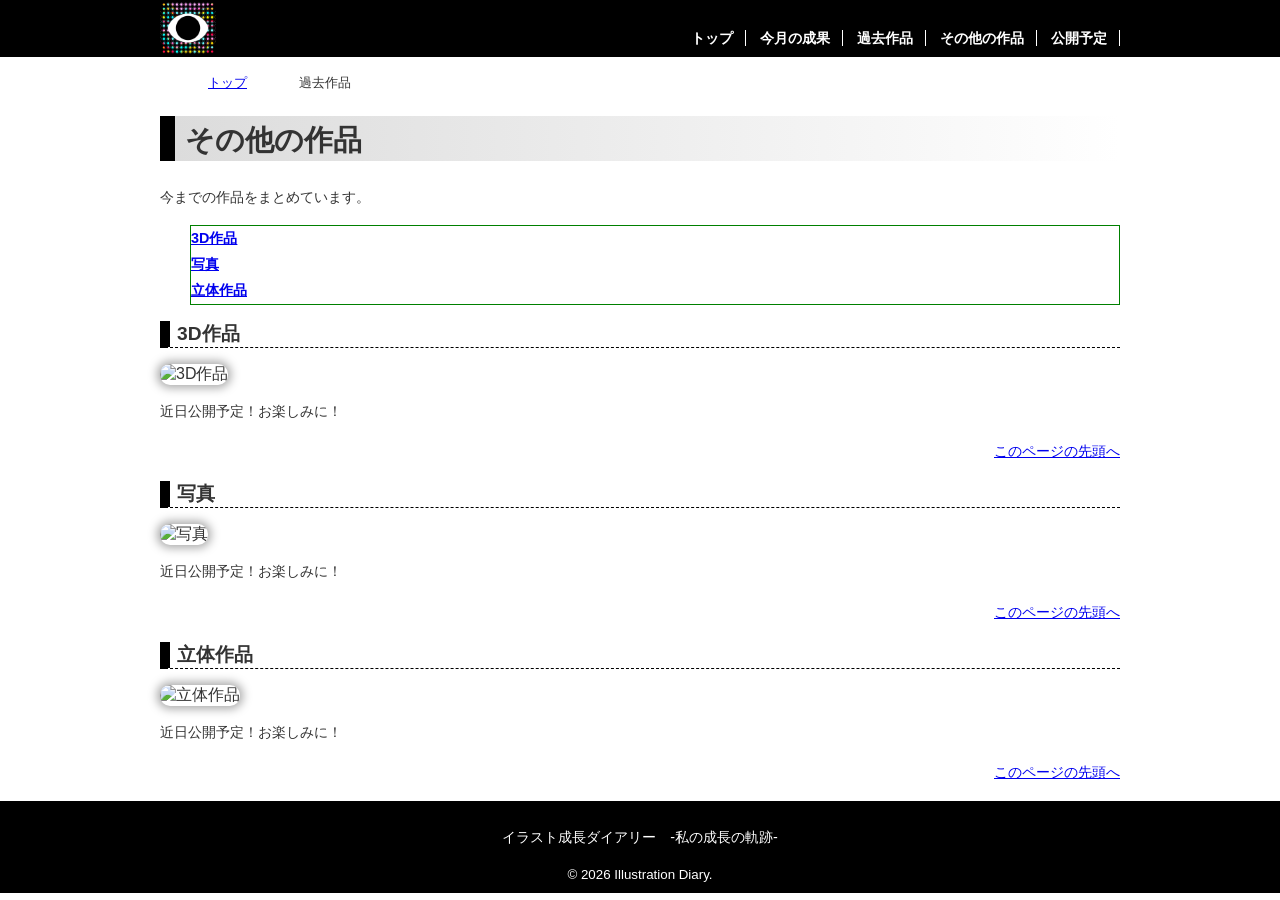
==== その他の作品.html @ 6b5092a1 "Add files via upload" ====
<!DOCTYPE html>
<html lang="ja">

<head>
    <meta charset="UTF-8">
    <title>過去作品：イラスト成長ダイアリー</title>
    <link rel="stylesheet" href="css/mystyle.css">
    <meta name="description" content="ポイントは．．．">
    <meta name="viewport" content="width=device-width">
</head>

<body>
    <header>
        <div class="header-in"><a href="index.html">
        </a><img id="pagetop" src="image/無題180_20250829135713.jpeg" width="56" height="56" alt="ロゴ画像">
            <nav>
                <ul>
                    <li><a href="index.html">トップ</a></li>
                    <li><a href="今月の成果.html">今月の成果</a></li>
                    <li><a href="過去作品.html">過去作品</a></li>
                    <li><a href="その他の作品.html">その他の作品</a></li>
                    <li><a href="公開予定.html">公開予定</a></li>
                </ul>
            </nav>
        </div>
    </header>
    <article class="page" >
        <ol>
            <li><a href="index.html">トップ</a></li>
            <li>過去作品</li>
        </ol>
        <h1 class="sub-h1">その他の作品</h1>
        <p>今までの作品をまとめています。</p>
        <ul class="point-list">
            <li><a href="#point3">3D作品</a></li>
            <li><a href="#point4">写真</a></li>
            <li><a href="#point5">立体作品</a></li>
        </ul>
<section>
<h2 id="point3">3D作品</h2>
    <img class="point-img" src="image/hiatari.jpg" width="300" height="200" alt="3D作品">
    <p>近日公開予定！お楽しみに！</p>
    <p class="sentou"><a href="#pagetop">このページの先頭へ</a></p>
</section>
<section>
<h2 id="point4">写真</h2>
    <img class="point-img" src="image/hiatari.jpg" width="300" height="200" alt="写真">
    <p>近日公開予定！お楽しみに！</p>
    <p class="sentou"><a href="#pagetop">このページの先頭へ</a></p>
</section>
<section>
<h2 id="point5">立体作品</h2>
    <img class="point-img" src="image/hiatari.jpg" width="300" height="200" alt="立体作品">
    <p>近日公開予定！お楽しみに！</p>
    <p class="sentou"><a href="#pagetop">このページの先頭へ</a></p>
</section>
</article>
    <footer>
        <p>イラスト成長ダイアリー　-私の成長の軌跡-</p>
        <small>&copy; 2026 Illustration Diary.</small>
    </footer>
</body>

</html>
---- css/mystyle.css ----
@charset "utf-8";
body{
	background-color:#ffffff;
	color:#333333;
	font-family: "メイリオ","Hiragino Sans",sans-serif;
	margin: 0;
	padding: 0;
}

p {
	font-size: 90%;
	line-height: 1.8;
}

h1 {
	font-size: 180%;
}

h2 {
	font-size: 120%;
	border-bottom: 1px dashed #000;
	border-left: 10px solid #000;
	padding-left: 7px;
}

footer {
	text-align: center;
	background-color: #000;
	color: #ffffff;
	padding-top: 10px;
	padding-bottom: 10px;
	margin: 0;
}

article {
	position: relative;
	clear: both;
	width: 960px;
	margin-left: auto;
	margin-right: auto;
}

.catch {
	position: absolute;
	top: 20px;
	left: 30px;
	color: #ffffff;
	text-shadow: 0px 5px 10px #000;
	background-color: rgba(0, 0, 0, 0.3);
}

header {
	background-color: #000;
	color: #ffffff;
}

ul {
	list-style-type: none;
	padding-left: 0;
	font-size: 90%;
	line-height: 1.8;
}

ul time {
	background-color: #999;
	color: #ffffff;
	border-radius: 10px;
	font-size: 90%;
	padding-left: 5px;
	padding-right: 5px;
	margin-right: 5px;
}

nav ul {
	font-weight: bold;
	text-align: right;
	padding-top: 26px;
	padding-bottom: 5px;
	margin: 0;
}

nav li {
	display: inline;
	padding-left: 10px;
	padding-right: 12px;
	border-right: 1px solid #fff;
}

header img {
	float: left;
}

.header-in {
	width: 960px;
	margin-left: auto;
	margin-right: auto;
}

.sub-h1 {
	background: linear-gradient(to left, #ffffff, #dcdcdc);
	padding-top: 5px;
	padding-left: 10px;
	border-left: 15px solid #000;
}

.point-list {
	border: 1px solid green;
	list-style-image: url(../image/list.gif);
	margin-left: 30px;
	font-weight: bold;
}

.point-img {
	box-shadow: 0px 0px 10px 3px #aaa;
	border-radius: 10px;
}

.sentou {
	clear: both;
	text-align: right;
}

ol li {
	display: inline;
	margin-left: 5%;
	font-size: 80%;
}

ol {
	padding-left: 0;
}

.page {
	padding-left: 10px;
	padding-right: 10px;
}

nav ul a {
	text-decoration: none;
	color: #fff
}

nav ul a:hover{
	color: #fc0;
}

nav ul a:active{
	color: #f00;
}

table {
	border: 1px solid #333333;
	font-size: 90%;
	margin-left: auto;
	margin-right: auto;
	margin-bottom: 20px;
}

th {
	background-color: #ccccff;
	border: 1px solid #333333;
	padding: 10px;
	width: 20%;
}

/* 959px以下の場合 */
@media (max-width: 959px){
	header img {
		float: none;
	}

	nav ul {
		text-align: left;
		padding: 0;
		margin-left: 10px;
		border: 1px solid lime;
	}

	article {
		width: auto;
	}

	article img {
		max-width: 100%;
		height: auto;
	}

	.header-in{
		width: auto;
	}
}

/* 600px以下の場合 */
@media (max-width: 600px) {
	nav li {
		font-size: 75%;
		padding-left: 2px;
		padding-right: 2px;
	}

	footer {
		font-size: 75%;
	}

	.catch {
		top: 5px;
		left: 10px;
	}

	.point-img {
		float: none;
	}

}
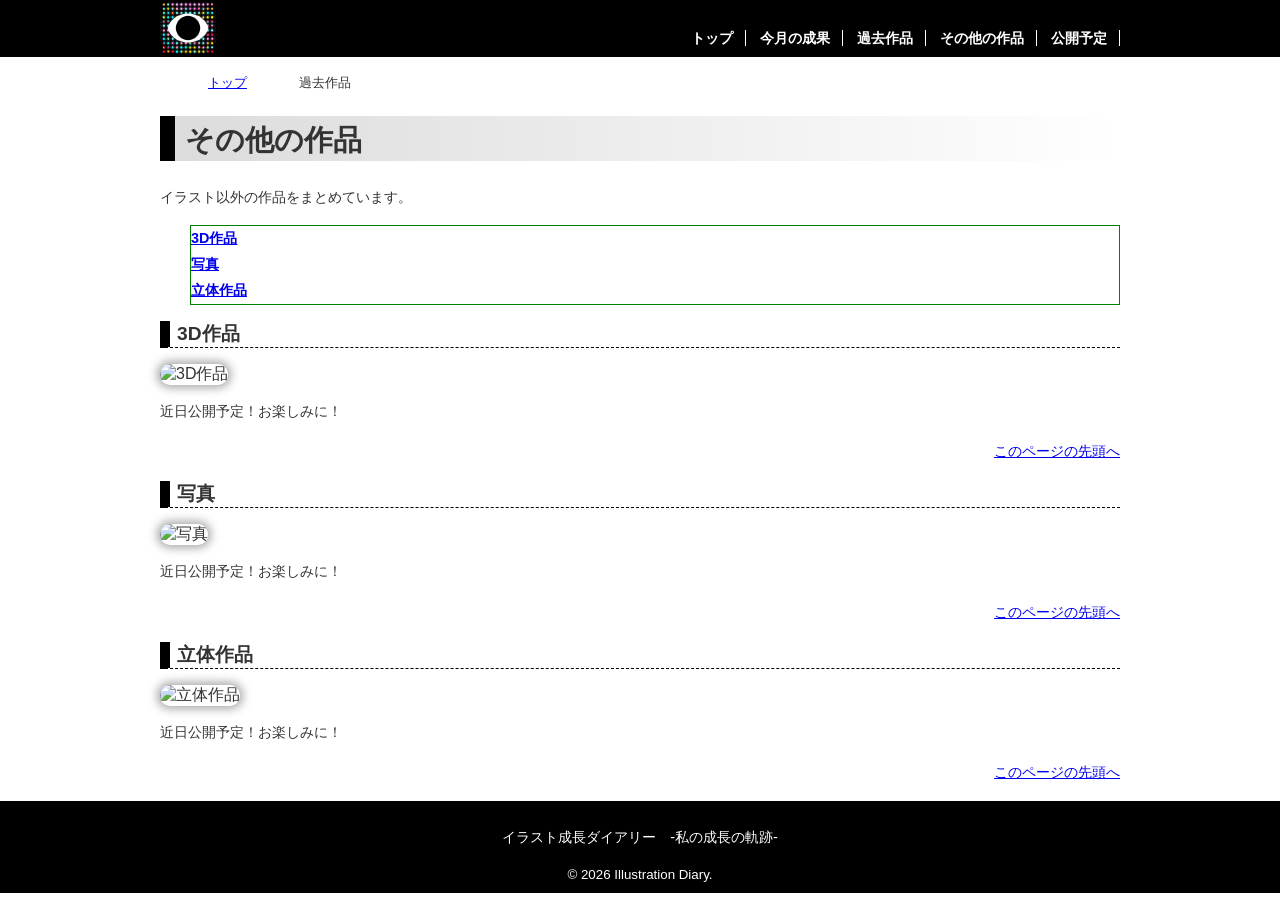
==== commit a0eac6e7: "Add files via upload" ====
--- a/その他の作品.html
+++ b/その他の作品.html
@@ -5,7 +5,7 @@
     <meta charset="UTF-8">
     <title>過去作品：イラスト成長ダイアリー</title>
     <link rel="stylesheet" href="css/mystyle.css">
-    <meta name="description" content="ポイントは．．．">
+    <meta name="description" content="イラスト成長ダイアリー">
     <meta name="viewport" content="width=device-width">
 </head>
 
@@ -30,7 +30,7 @@
             <li>過去作品</li>
         </ol>
         <h1 class="sub-h1">その他の作品</h1>
-        <p>今までの作品をまとめています。</p>
+        <p>イラスト以外の作品をまとめています。</p>
         <ul class="point-list">
             <li><a href="#point3">3D作品</a></li>
             <li><a href="#point4">写真</a></li>
